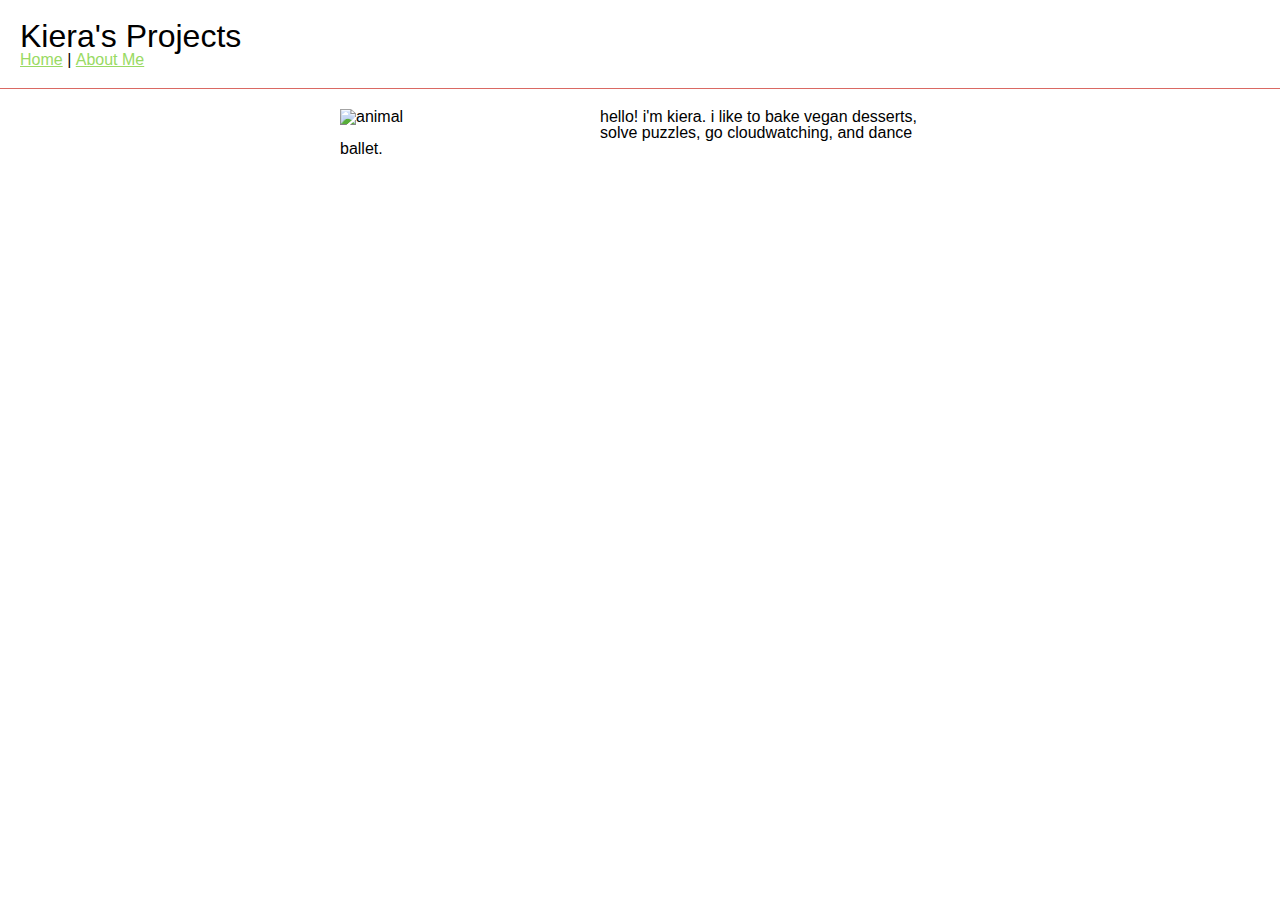
==== aboutme.html @ eacfbe83 "Create aboutme.html" ====
<!DOCTYPE html>
<html>
  <head>
    <meta charset="utf-8">
    <meta name="viewport" content="width=device-width">
    <title>Kiera's Projects</title>
    <link 
    href="reset.css" rel="stylesheet" type="text/css" />
    <link 
    href="style.css" rel="stylesheet" type="text/css" />
  </head>
  <body>
    <header>
      <h1>Kiera's Projects</h1>
      <nav>
        <ul>
          <li><a href="index.html">Home</a></li>
          <li>|</li>
          <li><a href="aboutme.html">About Me</a></li>
        </ul>
      </nav>
    </header>

    <div id="aboutme">
      <h2></h2>
      <img src="img/spinch.jpeg" alt="animal"/>
      <p>hello! i'm kiera. i like to bake vegan desserts, solve puzzles, go cloudwatching, and dance ballet.</p>
    </div>
  </body>
</html>
---- style.css ----
body {
  font-family: sans-serif;
}

a {
  color: rgb(153, 218, 99);
}

a:hover {
  color: #63DA68;
}

.clear {
  clear: both;
}

header {
  margin-bottom: 20px;
  padding: 20px;
  border-bottom: 1px solid #DA6963;
}

header h1 {
  font-size: 2em;
}

header nav ul li {
  display: inline;
}

#project-container, #aboutme {
  margin: 0 auto;
  width: 90%;
  max-width: 600px;
}

.project {
  margin-bottom: 20px;
  padding-bottom: 10px;
  border-bottom: 1px solid #DA6963;
}

.project img, #aboutme img {
  width: 250px;
  float: left;
  margin-right: 10px;
  margin-bottom: 10px;
}

.project h2, #aboutme h2 {
  font-size: 1.5em;
  margin-bottom: 10px;
}
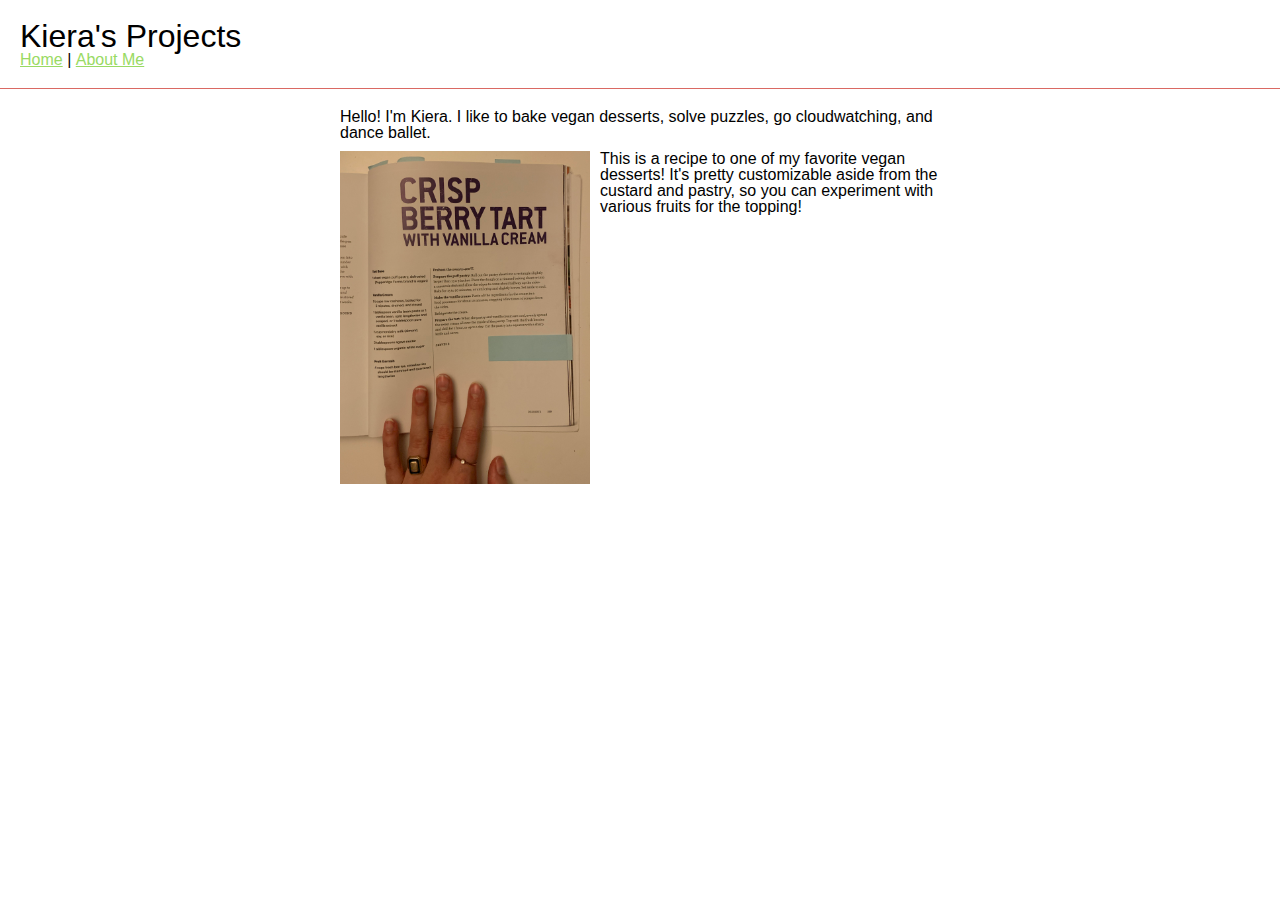
==== commit a2260362: "Update aboutme.html" ====
--- a/aboutme.html
+++ b/aboutme.html
@@ -23,8 +23,13 @@
 
     <div id="aboutme">
       <h2></h2>
-      <img src="img/spinch.jpeg" alt="animal"/>
-      <p>hello! i'm kiera. i like to bake vegan desserts, solve puzzles, go cloudwatching, and dance ballet.</p>
+      <p>Hello! I'm Kiera. I like to bake vegan desserts, solve puzzles, go cloudwatching, and dance ballet.</p>
+    </div>
+  <!-- divider -->
+    <div id="aboutme">
+      <h2></h2>
+      <img src="img/recipe.jpg" alt="vegan vanilla berry tart recipe"/>
+      <p>This is a recipe to one of my favorite vegan desserts! It's pretty customizable aside from the custard and pastry, so you can experiment with various fruits for the topping!</p>
     </div>
   </body>
 </html>
